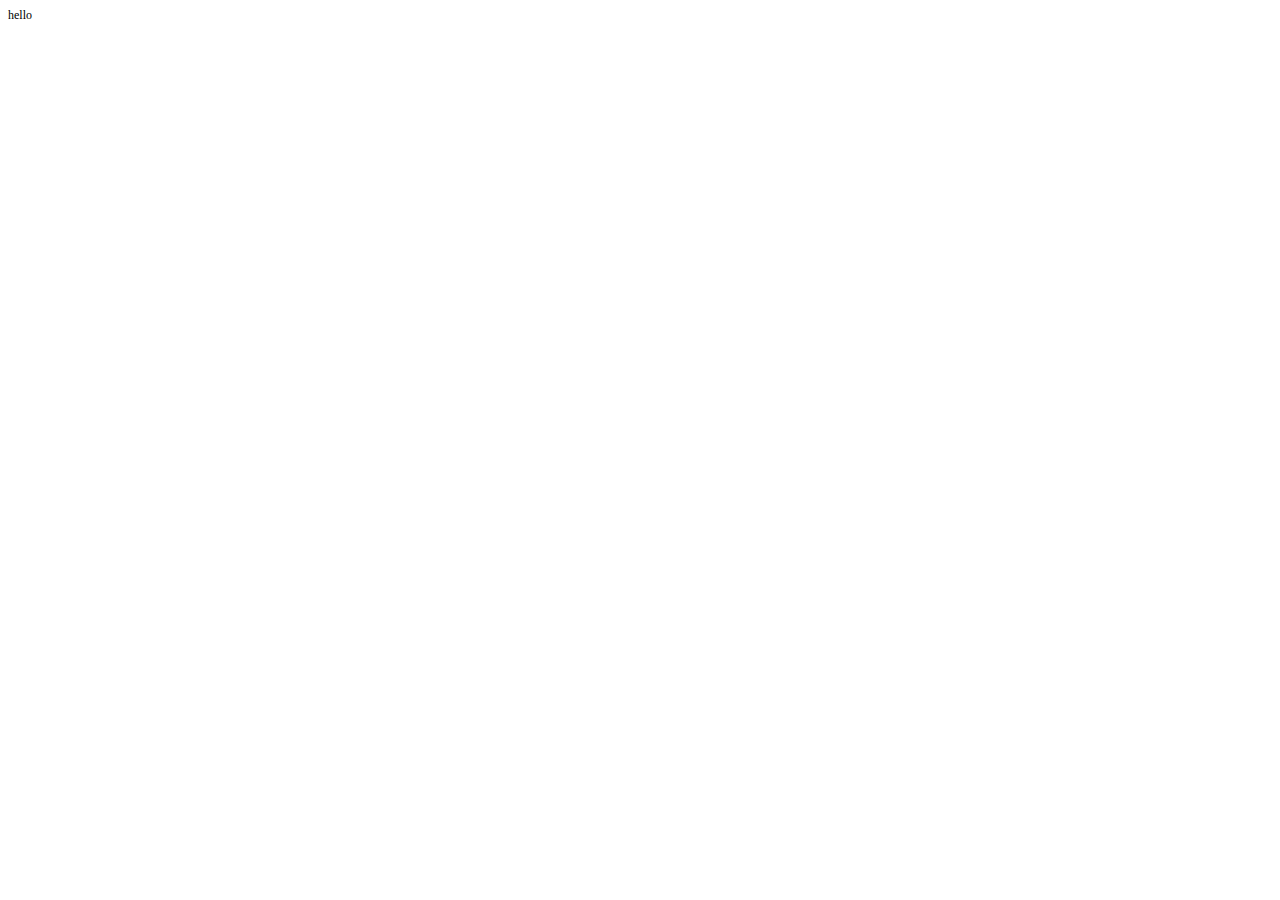
==== index.html @ d8414717 "add index" ====
<!DOCTYPE html PUBLIC "-//W3C//DTD HTML 4.01//EN" "http://www.w3.org/TR/html4/strict.dtd">
<html>
<head>
  <meta http-equiv="Content-Type" content="text/html; charset=utf-8">
  <meta http-equiv="Content-Style-Type" content="text/css">
  <title></title>
  <meta name="Generator" content="Cocoa HTML Writer">
  <meta name="CocoaVersion" content="1347.57">
  <style type="text/css">
    p.p1 {margin: 0.0px 0.0px 0.0px 0.0px; font: 12.0px Times; color: #000000; -webkit-text-stroke: #000000}
    span.s1 {font-kerning: none}
  </style>
</head>
<body>
<p class="p1"><span class="s1">hello</span></p>
</body>
</html>
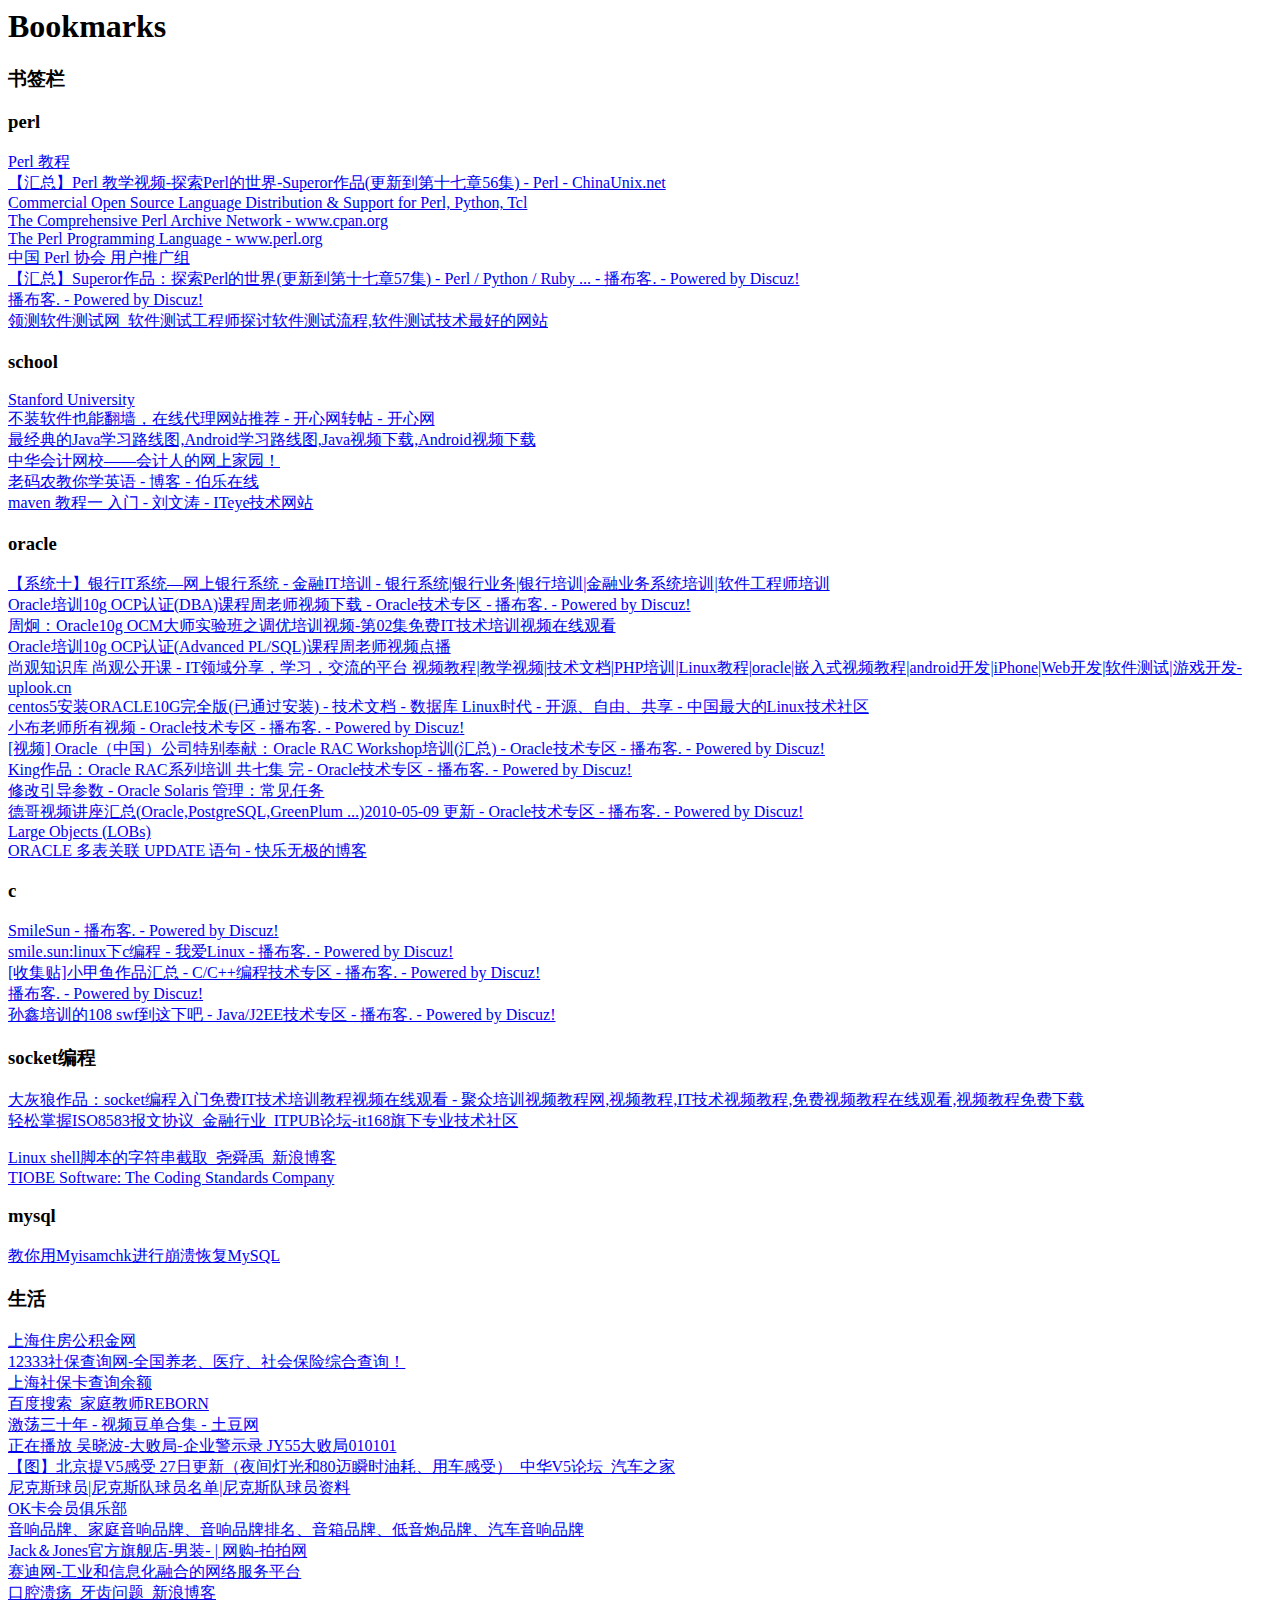
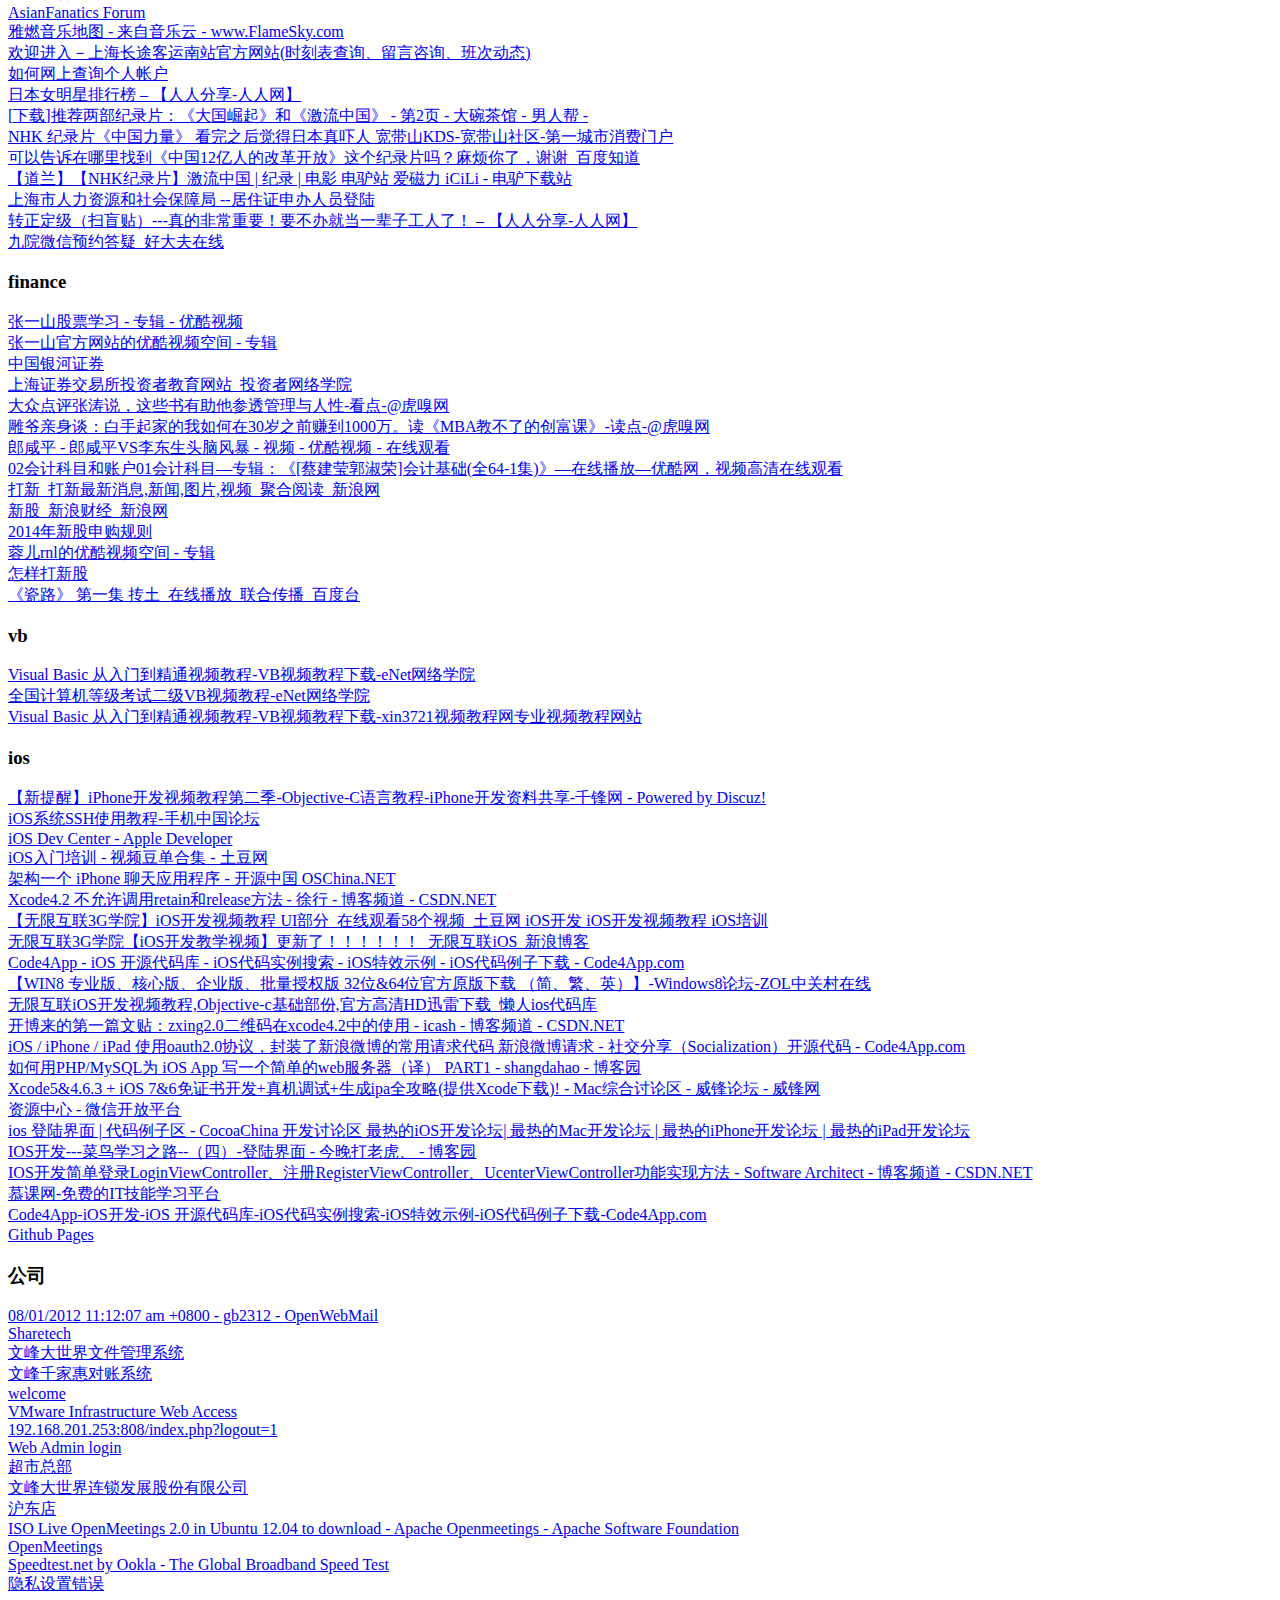
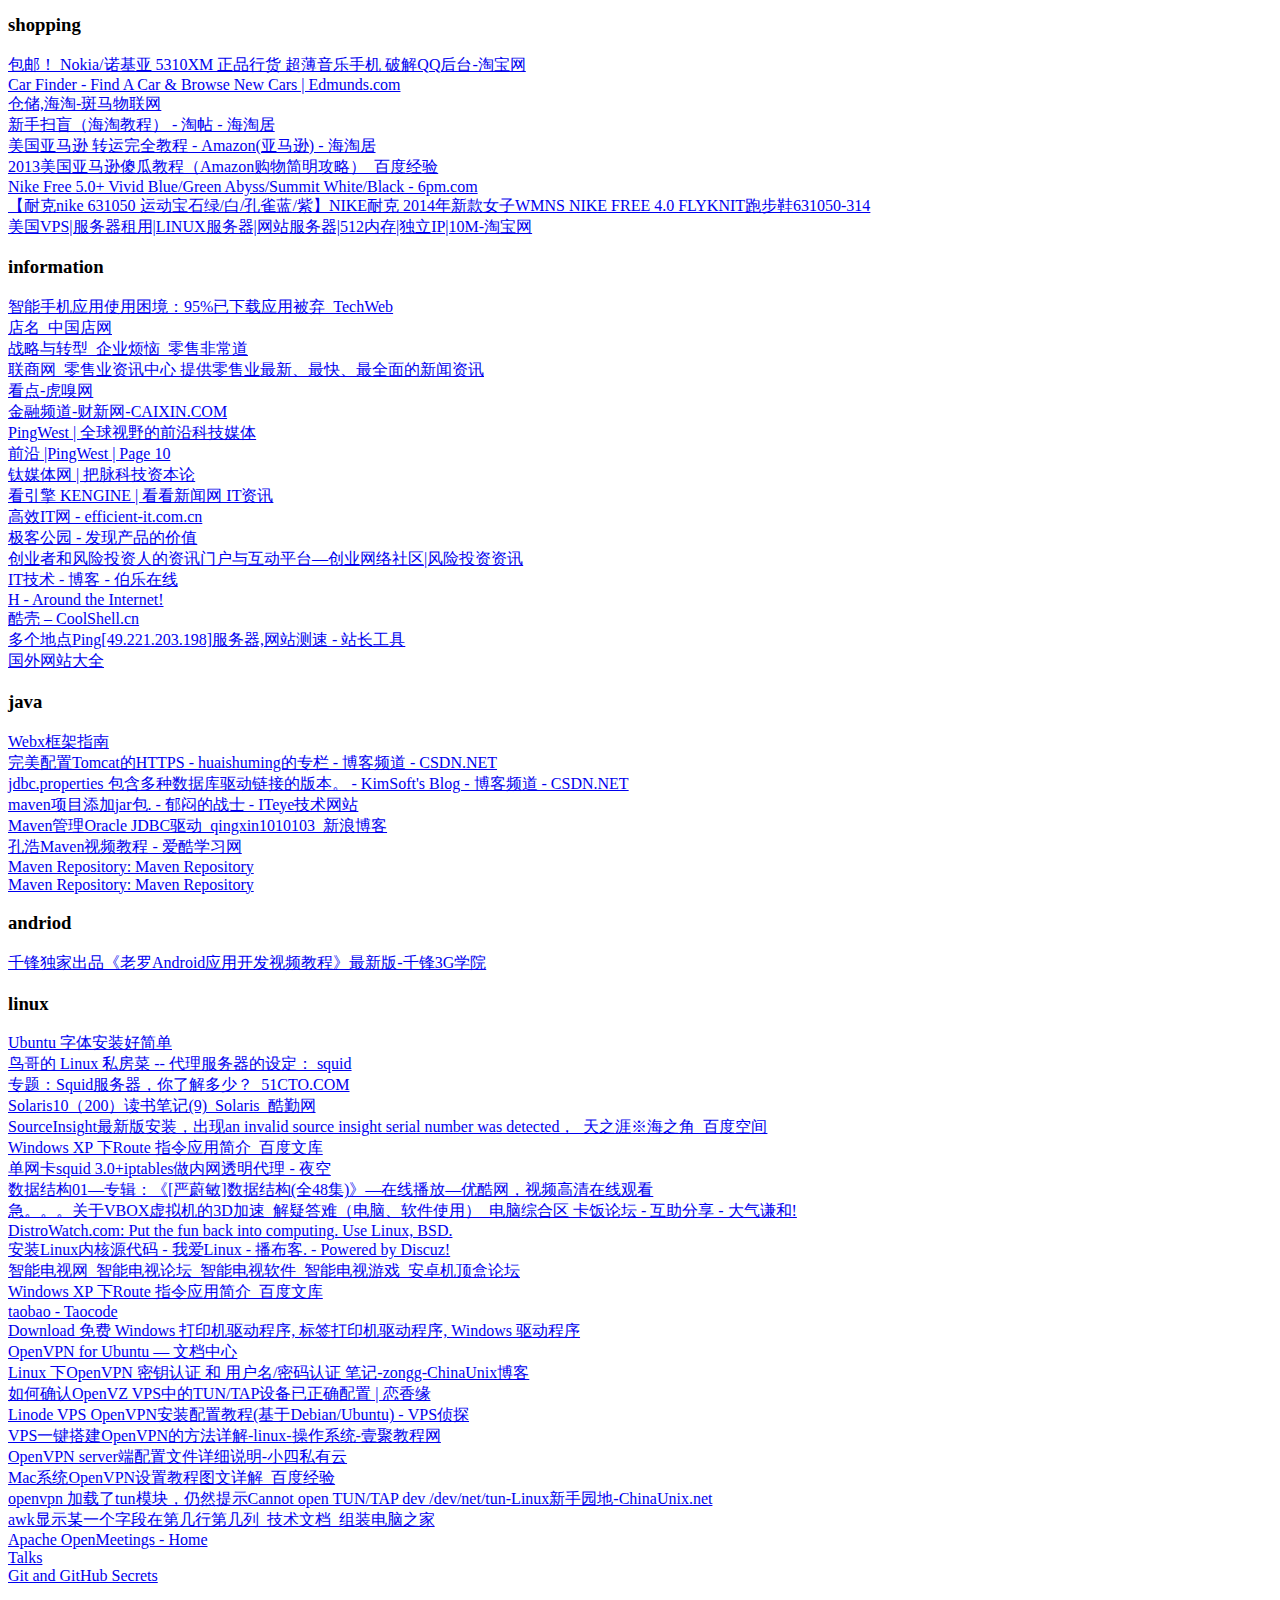
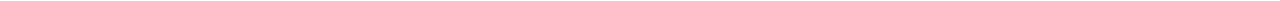
==== commit a11b81da: "add index" ====
--- a/index.html
+++ b/index.html
@@ -1,17 +1,240 @@
-<!DOCTYPE html PUBLIC "-//W3C//DTD HTML 4.01//EN" "http://www.w3.org/TR/html4/strict.dtd">
-<html>
-<head>
-  <meta http-equiv="Content-Type" content="text/html; charset=utf-8">
-  <meta http-equiv="Content-Style-Type" content="text/css">
-  <title></title>
-  <meta name="Generator" content="Cocoa HTML Writer">
-  <meta name="CocoaVersion" content="1347.57">
-  <style type="text/css">
-    p.p1 {margin: 0.0px 0.0px 0.0px 0.0px; font: 12.0px Times; color: #000000; -webkit-text-stroke: #000000}
-    span.s1 {font-kerning: none}
-  </style>
-</head>
-<body>
-<p class="p1"><span class="s1">hello</span></p>
-</body>
-</html>
+<!DOCTYPE NETSCAPE-Bookmark-file-1>
+<!-- This is an automatically generated file.
+     It will be read and overwritten.
+     DO NOT EDIT! -->
+<META HTTP-EQUIV="Content-Type" CONTENT="text/html; charset=UTF-8">
+<TITLE>Bookmarks</TITLE>
+<H1>Bookmarks</H1>
+<DL><p>
+    <DT><H3 ADD_DATE="1361278257" LAST_MODIFIED="1432300026" PERSONAL_TOOLBAR_FOLDER="true">书签栏</H3>
+    <DL><p>
+        <DT><H3 ADD_DATE="1432297091" LAST_MODIFIED="0">perl</H3>
+        <DL><p>
+            <DT><A HREF="http://www.cbi.pku.edu.cn/chinese/documents/perl/index.htm" ADD_DATE="1361278296">Perl 教程</A>
+            <DT><A HREF="http://bbs.chinaunix.net/thread-1707137-1-1.html" ADD_DATE="1347845152" ICON="[data-uri]">【汇总】Perl 教学视频-探索Perl的世界-Superor作品(更新到第十七章56集) - Perl - ChinaUnix.net</A>
+            <DT><A HREF="http://www.activestate.com/solutions-overview" ADD_DATE="1347845152" ICON="[data-uri]">Commercial Open Source Language Distribution &amp; Support for Perl, Python, Tcl</A>
+            <DT><A HREF="http://www.cpan.org/" ADD_DATE="1361278296">The Comprehensive Perl Archive Network - www.cpan.org</A>
+            <DT><A HREF="http://www.perl.org/" ADD_DATE="1347845152" ICON="[data-uri]">The Perl Programming Language - www.perl.org</A>
+            <DT><A HREF="http://www.perlchina.org/" ADD_DATE="1361278296">中国 Perl 协会 用户推广组</A>
+            <DT><A HREF="http://www.boobooke.com/bbs/viewthread.php?tid=32654&highlight=perl" ADD_DATE="1361278296">【汇总】Superor作品：探索Perl的世界(更新到第十七章57集) - Perl / Python / Ruby ... - 播布客. - Powered by Discuz!</A>
+            <DT><A HREF="http://bbk.jyrxw.com/" ADD_DATE="1361278296">播布客. - Powered by Discuz!</A>
+            <DT><A HREF="http://www.ltesting.net/" ADD_DATE="1362971506" ICON="[data-uri]">领测软件测试网_软件测试工程师探讨软件测试流程,软件测试技术最好的网站</A>
+        </DL><p>
+        <DT><H3 ADD_DATE="1432297091" LAST_MODIFIED="0">school</H3>
+        <DL><p>
+            <DT><A HREF="http://www.stanford.edu/" ADD_DATE="1347845152" ICON="[data-uri]">Stanford University</A>
+            <DT><A HREF="http://www.kaixin001.com/repaste/69318870_1962415667.html" ADD_DATE="1347845152" ICON="[data-uri]">不装软件也能翻墙，在线代理网站推荐 - 开心网转帖 - 开心网</A>
+            <DT><A HREF="http://edu.csdn.net/main/studyline/heimaline.html?flz" ADD_DATE="1375160791">最经典的Java学习路线图,Android学习路线图,Java视频下载,Android视频下载</A>
+            <DT><A HREF="http://www.chinaacc.com/" ADD_DATE="1382282435" ICON="[data-uri]">中华会计网校——会计人的网上家园！</A>
+            <DT><A HREF="http://blog.jobbole.com/45296/#comment-65286" ADD_DATE="1413782147" ICON="[data-uri]">老码农教你学英语 - 博客 - 伯乐在线</A>
+            <DT><A HREF="http://wentao365.iteye.com/blog/903396" ADD_DATE="1413958560" ICON="[data-uri]">maven 教程一 入门 - 刘文涛 - ITeye技术网站</A>
+        </DL><p>
+        <DT><H3 ADD_DATE="1432297091" LAST_MODIFIED="1432298707">oracle</H3>
+        <DL><p>
+            <DT><A HREF="http://www.bankitman.com/thread-16045-1-1.html" ADD_DATE="1347845152" ICON="[data-uri]">【系统十】银行IT系统—网上银行系统 - 金融IT培训 - 银行系统|银行业务|银行培训|金融业务系统培训|软件工程师培训</A>
+            <DT><A HREF="http://www.boobooke.com/bbs/thread-41248-1-1.html" ADD_DATE="1347845152" ICON="[data-uri]">Oracle培训10g OCP认证(DBA)课程周老师视频下载 - Oracle技术专区 - 播布客. - Powered by Discuz!</A>
+            <DT><A HREF="http://www.qujon.com/play/?850-0-1.html" ADD_DATE="1361278296">周炯：Oracle10g OCM大师实验班之调优培训视频-第02集免费IT技术培训视频在线观看</A>
+            <DT><A HREF="http://free.chinaoug.org/" ADD_DATE="1361278296">Oracle培训10g OCP认证(Advanced PL/SQL)课程周老师视频点播</A>
+            <DT><A HREF="http://www.uplook.cn/" ADD_DATE="1347845152" ICON="[data-uri]">尚观知识库 尚观公开课 - IT领域分享，学习，交流的平台 视频教程|教学视频|技术文档|PHP培训|Linux教程|oracle|嵌入式视频教程|android开发|iPhone|Web开发|软件测试|游戏开发-uplook.cn</A>
+            <DT><A HREF="http://linux.chinaunix.net/techdoc/database/2008/04/29/997720.shtml" ADD_DATE="1347845152" ICON="[data-uri]">centos5安装ORACLE10G完全版(已通过安装) - 技术文档 - 数据库 Linux时代 - 开源、自由、共享 - 中国最大的Linux技术社区</A>
+            <DT><A HREF="http://www.boobooke.com/bbs/thread-161097-1-1.html" ADD_DATE="1347845152" ICON="[data-uri]">小布老师所有视频 - Oracle技术专区 - 播布客. - Powered by Discuz!</A>
+            <DT><A HREF="http://www.boobooke.com/bbs/thread-12233-1-1.html" ADD_DATE="1347845152" ICON="[data-uri]">[视频] Oracle（中国）公司特别奉献：Oracle RAC Workshop培训(汇总) - Oracle技术专区 - 播布客. - Powered by Discuz!</A>
+            <DT><A HREF="http://www.boobooke.com/bbs/thread-11470-1-2.html" ADD_DATE="1347845152" ICON="[data-uri]">King作品：Oracle RAC系列培训 共七集 完 - Oracle技术专区 - 播布客. - Powered by Discuz!</A>
+            <DT><A HREF="http://docs.oracle.com/cd/E26926_01/html/E25812/gldpk.html" ADD_DATE="1347845152" ICON="[data-uri]">修改引导参数 - Oracle Solaris 管理：常见任务</A>
+            <DT><A HREF="http://www.boobooke.com/bbs/thread-2926-1-6.html" ADD_DATE="1347845152" ICON="[data-uri]">德哥视频讲座汇总(Oracle,PostgreSQL,GreenPlum ...)2010-05-09 更新 - Oracle技术专区 - 播布客. - Powered by Discuz!</A>
+            <DT><A HREF="http://docs.oracle.com/cd/B10501_01/appdev.920/a97269/pc_16lob.htm#1001868" ADD_DATE="1356427616" ICON="[data-uri]">Large Objects (LOBs)</A>
+            <DT><A HREF="http://it.oyksoft.com/post/641/" ADD_DATE="1430730337" ICON="[data-uri]">ORACLE 多表关联 UPDATE 语句 - 快乐无极的博客</A>
+        </DL><p>
+        <DT><H3 ADD_DATE="1432297091" LAST_MODIFIED="0">c</H3>
+        <DL><p>
+            <DT><A HREF="http://www.boobooke.com/bbs/tag-SmileSun.html" ADD_DATE="1347845152" ICON="[data-uri]">SmileSun - 播布客. - Powered by Discuz!</A>
+            <DT><A HREF="http://www.boobooke.com/bbs/viewthread.php?tid=8987" ADD_DATE="1361278296">smile.sun:linux下c编程 - 我爱Linux - 播布客. - Powered by Discuz!</A>
+            <DT><A HREF="http://www.boobooke.com/bbs/viewthread.php?tid=74699&highlight=%D0%A1%BC%D7%D3%E3" ADD_DATE="1361278296">[收集贴]小甲鱼作品汇总 - C/C++编程技术专区 - 播布客. - Powered by Discuz!</A>
+            <DT><A HREF="http://www.boobooke.com/bbs/search.php?searchid=245&orderby=lastpost&ascdesc=desc&searchsubmit=yes&page=1" ADD_DATE="1347845152" ICON="[data-uri]">播布客. - Powered by Discuz!</A>
+            <DT><A HREF="http://www.boobooke.com/bbs/thread-12261-1-1.html" ADD_DATE="1347845152" ICON="[data-uri]">孙鑫培训的108 swf到这下吧 - Java/J2EE技术专区 - 播布客. - Powered by Discuz!</A>
+            <DT><H3 ADD_DATE="1432297091" LAST_MODIFIED="0">socket编程</H3>
+            <DL><p>
+                <DT><A HREF="http://www.qujon.com/content/?301.html" ADD_DATE="1361278296">大灰狼作品：socket编程入门免费IT技术培训教程视频在线观看 - 聚众培训视频教程网,视频教程,IT技术视频教程,免费视频教程在线观看,视频教程免费下载</A>
+                <DT><A HREF="http://www.itpub.net/thread-419521-1-1.html" ADD_DATE="1347845152" ICON="[data-uri]">轻松掌握ISO8583报文协议_金融行业_ITPUB论坛-it168旗下专业技术社区</A>
+            </DL><p>
+            <DT><A HREF="http://blog.sina.com.cn/s/blog_4a071ed80100lvlu.html" ADD_DATE="1356331364" ICON="[data-uri]">Linux shell脚本的字符串截取_尧舜禹_新浪博客</A>
+            <DT><A HREF="http://www.tiobe.com/index.php/content/company/Home.html" ADD_DATE="1361516056" ICON="[data-uri]">TIOBE Software: The Coding Standards Company</A>
+        </DL><p>
+        <DT><H3 ADD_DATE="1432297091" LAST_MODIFIED="0">mysql</H3>
+        <DL><p>
+            <DT><A HREF="http://www.chinahtml.com/0610/mysql-11619183797660.html" ADD_DATE="1358917237" ICON="[data-uri]">教你用Myisamchk进行崩溃恢复MySQL</A>
+        </DL><p>
+        <DT><H3 ADD_DATE="1432297091" LAST_MODIFIED="1432305324">生活</H3>
+        <DL><p>
+            <DT><A HREF="http://www.shgjj.com/" ADD_DATE="1347845152" ICON="[data-uri]">上海住房公积金网</A>
+            <DT><A HREF="http://www.12333sb.com/" ADD_DATE="1361278296">12333社保查询网-全国养老、医疗、社会保险综合查询！</A>
+            <DT><A HREF="http://www.hzins.com/study/studytag/word-1923-189-8.html" ADD_DATE="1347845152" ICON="[data-uri]">上海社保卡查询余额</A>
+            <DT><A HREF="http://www.baidu.com/s?fr=bk&cl=3&wd=%BC%D2%CD%A5%BD%CC%CA%A6REBORN&t=5" ADD_DATE="1347845152" ICON="[data-uri]">百度搜索_家庭教师REBORN</A>
+            <DT><A HREF="http://www.tudou.com/playlist/id/7915298" ADD_DATE="1347845152" ICON="[data-uri]">激荡三十年 - 视频豆单合集 - 土豆网</A>
+            <DT><A HREF="http://www.ssol.net/play/?9164-0-0.html" ADD_DATE="1361278296">正在播放 吴晓波-大败局-企业警示录 JY55大败局010101</A>
+            <DT><A HREF="http://club.autohome.com.cn/bbs/thread-c-2294-14307993-1.html" ADD_DATE="1347845152" ICON="[data-uri]">【图】北京提V5感受 27日更新（夜间灯光和80迈瞬时油耗、用车感受）_中华V5论坛_汽车之家</A>
+            <DT><A HREF="http://www.hoopchina.com/teams/knicks/roster" ADD_DATE="1347845152" ICON="[data-uri]">尼克斯球员|尼克斯队球员名单|尼克斯队球员资料</A>
+            <DT><A HREF="http://okcard.blemall.com/" ADD_DATE="1347845152" ICON="[data-uri]">OK卡会员俱乐部</A>
+            <DT><A HREF="http://www.goukk.com/000521yx_index.htm" ADD_DATE="1347845152" ICON="[data-uri]">音响品牌、家庭音响品牌、音响品牌排名、音箱品牌、低音炮品牌、汽车音响品牌</A>
+            <DT><A HREF="http://shop.paipai.com/855000388?PTAG=10005.142.29&ADUIN=2531355592&ADSESSION=1340760704&ADTAG=CLIENT.QQ.4561_.0" ADD_DATE="1347845152" ICON="[data-uri]">Jack＆Jones官方旗舰店-男装- | 网购-拍拍网</A>
+            <DT><A HREF="http://www.ccidnet.com/" ADD_DATE="1349668563" ICON="[data-uri]">赛迪网-工业和信息化融合的网络服务平台</A>
+            <DT><A HREF="http://blog.sina.com.cn/s/blog_5ef95ceb01011q3r.html" ADD_DATE="1357882474" ICON="[data-uri]">口腔溃疡_牙齿问题_新浪博客</A>
+            <DT><A HREF="http://asianfanatics.net/forum/" ADD_DATE="1358909233" ICON="[data-uri]">AsianFanatics Forum</A>
+            <DT><A HREF="http://www.flamesky.com/" ADD_DATE="1359284164">雅燃音乐地图 - 来自音乐云 - www.FlameSky.com</A>
+            <DT><A HREF="http://www.ctnz.net/" ADD_DATE="1362897252" ICON="[data-uri]">欢迎进入－上海长途客运南站官方网站(时刻表查询、留言咨询、班次动态)</A>
+            <DT><A HREF="http://www.12333sh.gov.cn/200912333/12333weibo/03/201208/t20120807_1140888.shtml" ADD_DATE="1370402865" ICON="[data-uri]">如何网上查询个人帐户</A>
+            <DT><A HREF="http://blog.renren.com/share/258163768/2457506802" ADD_DATE="1373118369" ICON="[data-uri]">日本女明星排行榜 – 【人人分享-人人网】</A>
+            <DT><A HREF="http://bbs.nanren8.com/thread-77208-2-1.html" ADD_DATE="1405601781" ICON="[data-uri]">[下载]推荐两部纪录片：《大国崛起》和《激流中国》 - 第2页 - 大碗茶馆 - 男人帮 -</A>
+            <DT><A HREF="http://club.pchome.net/thread_1_15_4994098___TRUE.html" ADD_DATE="1405601803" ICON="[data-uri]">NHK 纪录片《中国力量》 看完之后觉得日本真吓人 宽带山KDS-宽带山社区-第一城市消费门户</A>
+            <DT><A HREF="http://zhidao.baidu.com/link?url=0H8qJDi4-3ed9l3Cn25D-ZBt_wIaSIF5yS3IS8BantkwyIyewVtMt_t-h1RXAGpfuHCqiGgxz8q3zGlTJyOAxq" ADD_DATE="1405603864" ICON="[data-uri]">可以告诉在哪里找到《中国12亿人的改革开放》这个纪录片吗？麻烦你了，谢谢_百度知道</A>
+            <DT><A HREF="http://www.icili.com/emule/download/2147500778" ADD_DATE="1405602761" ICON="[data-uri]">【道兰】【NHK纪录片】激流中国 | 纪录 | 电影 电驴站 爱磁力 iCiLi - 电驴下载站</A>
+            <DT><A HREF="http://218.242.131.185/jzzsb/login.jsp" ADD_DATE="1405064746">上海市人力资源和社会保障局 --居住证申办人员登陆</A>
+            <DT><A HREF="http://blog.renren.com/share/229278235/4850190408" ADD_DATE="1417598553" ICON="[data-uri]">转正定级（扫盲贴）---真的非常重要！要不办就当一辈子工人了！ – 【人人分享-人人网】</A>
+            <DT><A HREF="http://www.haodf.com/zhuanjiaguandian/kuigang_1901919454.htm" ADD_DATE="1432305296" ICON="[data-uri]">九院微信预约答疑_好大夫在线</A>
+        </DL><p>
+        <DT><H3 ADD_DATE="1432297091" LAST_MODIFIED="0">finance</H3>
+        <DL><p>
+            <DT><A HREF="http://www.youku.com/playlist_show/id_16610456_ascending_1_mode_pic_page_1.html" ADD_DATE="1347845152" ICON="[data-uri]">张一山股票学习 - 专辑 - 优酷视频</A>
+            <DT><A HREF="http://u.youku.com/user_playlist/id_UMzQ3Mzc2Nzcy.html" ADD_DATE="1347845152" ICON="[data-uri]">张一山官方网站的优酷视频空间 - 专辑</A>
+            <DT><A HREF="http://www.chinastock.com.cn/" ADD_DATE="1347845152" ICON="[data-uri]">中国银河证券</A>
+            <DT><A HREF="http://edu.sse.com.cn/sseportal/newedu/c04/c10/p1978/c200410_p1978.shtml" ADD_DATE="1361278296">上海证券交易所投资者教育网站_投资者网络学院</A>
+            <DT><A HREF="http://www.huxiu.com/article/10590/1.html" ADD_DATE="1361852179" ICON="[data-uri]">大众点评张涛说，这些书有助他参透管理与人性-看点-@虎嗅网</A>
+            <DT><A HREF="http://www.huxiu.com/article/13969/1.html" ADD_DATE="1367570419" ICON="[data-uri]">雕爷亲身谈：白手起家的我如何在30岁之前赚到1000万。读《MBA教不了的创富课》-读点-@虎嗅网</A>
+            <DT><A HREF="http://v.youku.com/v_playlist/f3110033o0p4.html" ADD_DATE="1347845152" ICON="[data-uri]">郎咸平 - 郎咸平VS李东生头脑风暴 - 视频 - 优酷视频 - 在线观看</A>
+            <DT><A HREF="http://v.youku.com/v_show/id_XNDcxMTE5NDgw.html?f=18521659" ADD_DATE="1367850335" ICON="[data-uri]">02会计科目和账户01会计科目—专辑：《[蔡建莹郭淑荣]会计基础(全64-1集)》—在线播放—优酷网，视频高清在线观看</A>
+            <DT><A HREF="http://tags.finance.sina.com.cn/%E6%89%93%E6%96%B0" ADD_DATE="1408936959" ICON="[data-uri]">打新_打新最新消息,新闻,图片,视频_聚合阅读_新浪网</A>
+            <DT><A HREF="http://finance.sina.com.cn/stock/newstock/" ADD_DATE="1408947469" ICON="[data-uri]">新股_新浪财经_新浪网</A>
+            <DT><A HREF="http://bj.gtja.com/p/wangyang/kf13507.html" ADD_DATE="1408954196">2014年新股申购规则</A>
+            <DT><A HREF="http://u.youku.com/user_playlist/id_UOTA4OTczMzY=_order_3_type_1_page_4.html" ADD_DATE="1347845152" ICON="[data-uri]">蓉儿rnl的优酷视频空间 - 专辑</A>
+            <DT><A HREF="http://bj.gtja.com/p/wangyang/kf10421.html" ADD_DATE="1408607440">怎样打新股</A>
+            <DT><A HREF="http://baidu.cntv.cn/schedule/SCHE1392177040697574&videoId=74a82512dc174c82b0331b4fe367fde6&clickId=VIDE1392177895709609" ADD_DATE="1431437170" ICON="[data-uri]">《瓷路》 第一集 抟土_在线播放_联合传播_百度台</A>
+        </DL><p>
+        <DT><H3 ADD_DATE="1432297091" LAST_MODIFIED="0">vb</H3>
+        <DL><p>
+            <DT><A HREF="http://www.enet.com.cn/eschool/video/vb/" ADD_DATE="1347845152" ICON="[data-uri]">Visual Basic 从入门到精通视频教程-VB视频教程下载-eNet网络学院</A>
+            <DT><A HREF="http://www.enet.com.cn/eschool/video/vb2/" ADD_DATE="1347845152" ICON="[data-uri]">全国计算机等级考试二级VB视频教程-eNet网络学院</A>
+            <DT><A HREF="http://www.xin3721.com/eschool/VisualBasicenet/" ADD_DATE="1361278296">Visual Basic 从入门到精通视频教程-VB视频教程下载-xin3721视频教程网专业视频教程网站</A>
+        </DL><p>
+        <DT><H3 ADD_DATE="1432297091" LAST_MODIFIED="1432479137">ios</H3>
+        <DL><p>
+            <DT><A HREF="http://www.1000phone.net/thread-7834-1-1.html" ADD_DATE="1347845152" ICON="[data-uri]">【新提醒】iPhone开发视频教程第二季-Objective-C语言教程-iPhone开发资料共享-千锋网 - Powered by Discuz!</A>
+            <DT><A HREF="http://iphonebbs.cnmo.com/thread-621553-1-1.html" ADD_DATE="1364372310" ICON="[data-uri]">iOS系统SSH使用教程-手机中国论坛</A>
+            <DT><A HREF="https://developer.apple.com/devcenter/ios/index.action" ADD_DATE="1365240081" ICON="[data-uri]">iOS Dev Center - Apple Developer</A>
+            <DT><A HREF="http://www.tudou.com/plcover/ICHpDsjAHMk/" ADD_DATE="1365242970" ICON="[data-uri]">iOS入门培训 - 视频豆单合集 - 土豆网</A>
+            <DT><A HREF="http://www.oschina.net/question/12_15994" ADD_DATE="1368688743" ICON="[data-uri]">架构一个 iPhone 聊天应用程序 - 开源中国 OSChina.NET</A>
+            <DT><A HREF="http://blog.csdn.net/sillyboytao/article/details/7618159" ADD_DATE="1369556625" ICON="[data-uri]">Xcode4.2 不允许调用retain和release方法 - 徐行 - 博客频道 - CSDN.NET</A>
+            <DT><A HREF="http://www.tudou.com/listplay/PHPfwsbUlZ4/jrkqPbYdiSw.html" ADD_DATE="1370699487" ICON="[data-uri]">【无限互联3G学院】iOS开发视频教程 UI部分_在线观看58个视频_土豆网 iOS开发 iOS开发视频教程 iOS培训</A>
+            <DT><A HREF="http://blog.sina.com.cn/s/blog_696cd9a701013855.html" ADD_DATE="1370699503" ICON="[data-uri]">无限互联3G学院【iOS开发教学视频】更新了！！！！！！_无限互联iOS_新浪博客</A>
+            <DT><A HREF="http://code4app.com/" ADD_DATE="1370754235" ICON="[data-uri]">Code4App - iOS 开源代码库 - iOS代码实例搜索 - iOS特效示例 - iOS代码例子下载 - Code4App.com</A>
+            <DT><A HREF="http://diybbs.zol.com.cn/1/34036_1315.html" ADD_DATE="1371559297" ICON="[data-uri]">【WIN8 专业版、核心版、企业版、批量授权版 32位&amp;64位官方原版下载 （简、繁、英）】-Windows8论坛-ZOL中关村在线</A>
+            <DT><A HREF="http://www.lanrenios.com/tutorials/basic/2012/1218/630.html" ADD_DATE="1371688820" ICON="[data-uri]">无限互联iOS开发视频教程,Objective-c基础部份,官方高清HD迅雷下载_懒人ios代码库</A>
+            <DT><A HREF="http://blog.csdn.net/icash/article/details/7727299" ADD_DATE="1371914480" ICON="[data-uri]">开博来的第一篇文贴：zxing2.0二维码在xcode4.2中的使用 - icash - 博客频道 - CSDN.NET</A>
+            <DT><A HREF="http://code4app.com/ios/%E6%96%B0%E6%B5%AA%E5%BE%AE%E5%8D%9A%E8%AF%B7%E6%B1%82/5343c437933bf0a2368b54ab" ADD_DATE="1400219378" ICON="[data-uri]">iOS / iPhone / iPad 使用oauth2.0协议，封装了新浪微博的常用请求代码 新浪微博请求 - 社交分享（Socialization）开源代码 - Code4App.com</A>
+            <DT><A HREF="http://www.cnblogs.com/shangdahao/archive/2013/06/01/3111755.html" ADD_DATE="1406212931" ICON="[data-uri]">如何用PHP/MySQL为 iOS App 写一个简单的web服务器（译） PART1 - shangdahao - 博客园</A>
+            <DT><A HREF="http://bbs.feng.com/read-htm-tid-7056725.html" ADD_DATE="1406988557" ICON="[data-uri]">Xcode5&amp;4.6.3 + iOS 7&amp;6免证书开发+真机调试+生成ipa全攻略(提供Xcode下载)! - Mac综合讨论区 - 威锋论坛 - 威锋网</A>
+            <DT><A HREF="https://open.weixin.qq.com/cgi-bin/frame?t=resource/res_main_tmpl&verify=1&lang=zh_CN" ADD_DATE="1409555571" ICON="[data-uri]">资源中心 - 微信开放平台</A>
+            <DT><A HREF="http://www.cocoachina.com/bbs/read.php?tid=185958" ADD_DATE="1412090945" ICON="[data-uri]">ios 登陆界面 | 代码例子区 - CocoaChina 开发讨论区 最热的iOS开发论坛| 最热的Mac开发论坛 | 最热的iPhone开发论坛 | 最热的iPad开发论坛</A>
+            <DT><A HREF="http://www.cnblogs.com/PleaseInputEnglish/p/3439081.html" ADD_DATE="1412090954" ICON="[data-uri]">IOS开发---菜鸟学习之路--（四）-登陆界面 - 今晚打老虎、 - 博客园</A>
+            <DT><A HREF="http://blog.csdn.net/lgm252008/article/details/9324851" ADD_DATE="1412090958" ICON="[data-uri]">IOS开发简单登录LoginViewController、注册RegisterViewController、UcenterViewController功能实现方法 - Software Architect - 博客频道 - CSDN.NET</A>
+            <DT><A HREF="http://www.imooc.com/" ADD_DATE="1413780815" ICON="[data-uri]">慕课网-免费的IT技能学习平台</A>
+            <DT><A HREF="http://www.code4app.com/" ADD_DATE="1431221256">Code4App-iOS开发-iOS 开源代码库-iOS代码实例搜索-iOS特效示例-iOS代码例子下载-Code4App.com</A>
+            <DT><A HREF="http://wassili520.github.io/test/github_domain.html" ADD_DATE="1432479137" ICON="[data-uri]">Github Pages</A>
+        </DL><p>
+        <DT><H3 ADD_DATE="1432297091" LAST_MODIFIED="0">公司</H3>
+        <DL><p>
+            <DT><A HREF="http://192.168.100.8/cgi-bin/openwebmail/openwebmail.pl" ADD_DATE="1347845152" ICON="[data-uri]">08/01/2012 11:12:07 am +0800 - gb2312 - OpenWebMail</A>
+            <DT><A HREF="http://192.168.100.54:8080/" ADD_DATE="1361278296">Sharetech</A>
+            <DT><A HREF="http://172.16.0.234/asp/ftp/index.html" ADD_DATE="1361278296">文峰大世界文件管理系统</A>
+            <DT><A HREF="http://dz.wf-mart.com/login.php" ADD_DATE="1347845152" ICON="[data-uri]">文峰千家惠对账系统</A>
+            <DT><A HREF="https://124.74.65.162/" ADD_DATE="1361450446">welcome</A>
+            <DT><A HREF="https://192.168.100.222:8333/ui/#" ADD_DATE="1365488911" ICON="[data-uri]">VMware Infrastructure Web Access</A>
+            <DT><A HREF="http://192.168.201.253:808/" ADD_DATE="1368405949">192.168.201.253:808/index.php?logout=1</A>
+            <DT><A HREF="http://192.168.201.254:7564/login.html" ADD_DATE="1368406440">Web Admin login</A>
+            <DT><A HREF="http://172.17.0.244/" ADD_DATE="1373248203">超市总部</A>
+            <DT><A HREF="http://172.16.0.234/" ADD_DATE="1385360985">文峰大世界连锁发展股份有限公司</A>
+            <DT><A HREF="http://180.168.129.86:7564/home.html" ADD_DATE="1385366630">沪东店</A>
+            <DT><A HREF="https://cwiki.apache.org/confluence/display/OPENMEETINGS/ISO+Live+OpenMeetings+2.0+in+Ubuntu+12.04+to+download" ADD_DATE="1392196818" ICON="[data-uri]">ISO Live OpenMeetings 2.0 in Ubuntu 12.04 to download - Apache Openmeetings - Apache Software Foundation</A>
+            <DT><A HREF="http://192.168.100.56:5080/openmeetings/" ADD_DATE="1392880240" ICON="[data-uri]">OpenMeetings</A>
+            <DT><A HREF="http://www.speedtest.net/" ADD_DATE="1397722498" ICON="[data-uri]">Speedtest.net by Ookla - The Global Broadband Speed Test</A>
+            <DT><A HREF="https://203.156.233.71/" ADD_DATE="1417265558">隐私设置错误</A>
+        </DL><p>
+        <DT><H3 ADD_DATE="1432297091" LAST_MODIFIED="1432364405">shopping</H3>
+        <DL><p>
+            <DT><A HREF="http://item.taobao.com/item.htm?spm=a230r.1.14.385.geoXu5&id=19901475618" ADD_DATE="1377840497" ICON="[data-uri]">包邮！ Nokia/诺基亚 5310XM 正品行货 超薄音乐手机 破解QQ后台-淘宝网</A>
+            <DT><A HREF="http://www.edmunds.com/finder/car-finder-results.html?finder_q=type:SUV" ADD_DATE="1394163261" ICON="[data-uri]">Car Finder - Find A Car &amp; Browse New Cars | Edmunds.com</A>
+            <DT><A HREF="http://www.360zebra.com/Default.aspx" ADD_DATE="1402365962" ICON="[data-uri]">仓储,海淘-斑马物联网</A>
+            <DT><A HREF="http://bbs.haitaoju.com/forum.php?mod=collection&action=view&ctid=1" ADD_DATE="1406303652" ICON="[data-uri]">新手扫盲（海淘教程） - 淘帖 - 海淘居</A>
+            <DT><A HREF="http://bbs.haitaoju.com/tiezi-7666-1-1.html" ADD_DATE="1406303859" ICON="[data-uri]">美国亚马逊 转运完全教程 - Amazon(亚马逊) - 海淘居</A>
+            <DT><A HREF="http://jingyan.baidu.com/article/215817f7d4f9861eda1423f9.html" ADD_DATE="1406304994" ICON="[data-uri]">2013美国亚马逊傻瓜教程（Amazon购物简明攻略）_百度经验</A>
+            <DT><A HREF="http://www.6pm.com/nike-free-5-0-vivid-blue-green-abyss-summit-white-black" ADD_DATE="1408345518" ICON="[data-uri]">Nike Free 5.0+ Vivid Blue/Green Abyss/Summit White/Black - 6pm.com</A>
+            <DT><A HREF="http://www.yougou.com/c-nike/sku-631050-99972430.shtml" ADD_DATE="1412139806" ICON="[data-uri]">【耐克nike 631050 运动宝石绿/白/孔雀蓝/紫】NIKE耐克 2014年新款女子WMNS NIKE FREE 4.0 FLYKNIT跑步鞋631050-314</A>
+            <DT><A HREF="http://item.taobao.com/item.htm?spm=a230r.1.14.117.lu2F1q&id=39559967717&ns=1&abbucket=15#detail" ADD_DATE="1428687557" ICON="[data-uri]">美国VPS|服务器租用|LINUX服务器|网站服务器|512内存|独立IP|10M-淘宝网</A>
+        </DL><p>
+        <DT><H3 ADD_DATE="1432297091" LAST_MODIFIED="0">information</H3>
+        <DL><p>
+            <DT><A HREF="http://www.techweb.com.cn/tele/2013-02-19/1277328.shtml" ADD_DATE="1361246626" ICON="[data-uri]">智能手机应用使用困境：95%已下载应用被弃_TechWeb</A>
+            <DT><A HREF="http://www.koduo.com/zonghe/dianming/index.html" ADD_DATE="1352690341" ICON="[data-uri]">店名_中国店网</A>
+            <DT><A HREF="http://www.retaildao.com/tindex.aspx?tk=%D5%BD%C2%D4%D3%EB%D7%AA%D0%CD" ADD_DATE="1361262273">战略与转型_企业烦恼_零售非常道</A>
+            <DT><A HREF="http://www.linkshop.com.cn/web/index.htm" ADD_DATE="1361262344" ICON="[data-uri]">联商网_零售业资讯中心 提供零售业最新、最快、最全面的新闻资讯</A>
+            <DT><A HREF="http://www.huxiu.com/focus/?more=1&page=3" ADD_DATE="1361437549" ICON="[data-uri]">看点-虎嗅网</A>
+            <DT><A HREF="http://finance.caixin.com/" ADD_DATE="1369794572" ICON="[data-uri]">金融频道-财新网-CAIXIN.COM</A>
+            <DT><A HREF="http://www.pingwest.com/" ADD_DATE="1371458038" ICON="[data-uri]">PingWest | 全球视野的前沿科技媒体</A>
+            <DT><A HREF="http://pingwest.com/category/%E5%89%8D%E6%B2%BF/page/10/" ADD_DATE="1374809243" ICON="[data-uri]">前沿 |PingWest | Page 10</A>
+            <DT><A HREF="http://www.tmtpost.com/" ADD_DATE="1376444227" ICON="[data-uri]">钛媒体网 | 把脉科技资本论</A>
+            <DT><A HREF="http://www.kankanews.com/ICkengine/categories/system" ADD_DATE="1376633331" ICON="[data-uri]">看引擎 KENGINE | 看看新闻网 IT资讯</A>
+            <DT><A HREF="http://www.efficient-it.com.cn/" ADD_DATE="1377675514" ICON="[data-uri]">高效IT网 - efficient-it.com.cn</A>
+            <DT><A HREF="http://www.geekpark.net/" ADD_DATE="1380293079" ICON="[data-uri]">极客公园 - 发现产品的价值</A>
+            <DT><A HREF="http://www.cyzone.cn/" ADD_DATE="1384508579" ICON="[data-uri]">创业者和风险投资人的资讯门户与互动平台—创业网络社区|风险投资资讯</A>
+            <DT><A HREF="http://blog.jobbole.com/category/it-tech/" ADD_DATE="1385631565" ICON="[data-uri]">IT技术 - 博客 - 伯乐在线</A>
+            <DT><A HREF="https://www.projecth.us/sources" ADD_DATE="1406206124">H - Around the Internet!</A>
+            <DT><A HREF="http://coolshell.cn/" ADD_DATE="1409125989" ICON="[data-uri]">酷壳 – CoolShell.cn</A>
+            <DT><A HREF="http://ping.chinaz.com/" ADD_DATE="1428732888" ICON="[data-uri]">多个地点Ping[49.221.203.198]服务器,网站测速 - 站长工具</A>
+            <DT><A HREF="http://www.qkankan.com/index.html" ADD_DATE="1429886812" ICON="[data-uri]">国外网站大全</A>
+        </DL><p>
+        <DT><H3 ADD_DATE="1432297091" LAST_MODIFIED="0">java</H3>
+        <DL><p>
+            <DT><A HREF="http://www.openwebx.org/docs/Webx3_Guide_Book.html" ADD_DATE="1385705124">Webx框架指南</A>
+            <DT><A HREF="http://blog.csdn.net/huaishuming/article/details/8965597" ADD_DATE="1411720272" ICON="[data-uri]">完美配置Tomcat的HTTPS - huaishuming的专栏 - 博客频道 - CSDN.NET</A>
+            <DT><A HREF="http://blog.csdn.net/kimsoft/article/details/3305675" ADD_DATE="1411957247" ICON="[data-uri]">jdbc.properties 包含多种数据库驱动链接的版本。 - KimSoft&#39;s Blog - 博客频道 - CSDN.NET</A>
+            <DT><A HREF="http://liukai.iteye.com/blog/973120" ADD_DATE="1411957272" ICON="[data-uri]">maven项目添加jar包. - 郁闷的战士 - ITeye技术网站</A>
+            <DT><A HREF="http://blog.sina.com.cn/s/blog_3f7823220100z6j5.html" ADD_DATE="1411957298" ICON="[data-uri]">Maven管理Oracle JDBC驱动_qingxin1010103_新浪博客</A>
+            <DT><A HREF="http://www.icoolxue.com/album/show/45" ADD_DATE="1413958573" ICON="[data-uri]">孔浩Maven视频教程 - 爱酷学习网</A>
+            <DT><A HREF="http://mvnrepository.com/" ADD_DATE="1414064821" ICON="[data-uri]">Maven Repository: Maven Repository</A>
+            <DT><A HREF="http://mvnrepository.com/" ADD_DATE="1413968388" ICON="[data-uri]">Maven Repository: Maven Repository</A>
+        </DL><p>
+        <DT><H3 ADD_DATE="1432297091" LAST_MODIFIED="0">andriod</H3>
+        <DL><p>
+            <DT><A HREF="http://www.mobiletrain.org/about/news/android_video2.html" ADD_DATE="1416484488" ICON="[data-uri]">千锋独家出品《老罗Android应用开发视频教程》最新版-千锋3G学院</A>
+        </DL><p>
+        <DT><H3 ADD_DATE="1432297091" LAST_MODIFIED="1432364466">linux</H3>
+        <DL><p>
+            <DT><A HREF="http://www.linuxidc.com/Linux/2010-04/25391.htm" ADD_DATE="1361278296" ICON="[data-uri]">Ubuntu 字体安装好简单</A>
+            <DT><A HREF="http://vbird.dic.ksu.edu.tw/linux_server/0420squid_2.php" ADD_DATE="1347845152" ICON="[data-uri]">鸟哥的 Linux 私房菜 -- 代理服务器的设定： squid</A>
+            <DT><A HREF="http://os.51cto.com/art/201009/225813.htm" ADD_DATE="1361278296">专题：Squid服务器，你了解多少？_51CTO.COM</A>
+            <DT><A HREF="http://www.kuqin.com/article/06solaris/892897.html" ADD_DATE="1347845152" ICON="[data-uri]">Solaris10（200）读书笔记(9)_Solaris_酷勤网</A>
+            <DT><A HREF="http://hi.baidu.com/pepsi360/blog/item/14e33fa40a8d76fc9152ee07.html" ADD_DATE="1347845152" ICON="[data-uri]">SourceInsight最新版安装，出现an invalid source insight serial number was detected，_天之涯※海之角_百度空间</A>
+            <DT><A HREF="http://wenku.baidu.com/link?url=3PEb6cQIG6Fme4aHGtEiQA4w-HlhOYR9Wr2SrOWvwCUNSB8F98jaYvRDhwtTlyuAzY9m3xjW50hesEgYIEw6d_OszJvzbPyd36xoiHehU9S" ADD_DATE="1408095025" ICON="[data-uri]">Windows XP 下Route 指令应用简介_百度文库</A>
+            <DT><A HREF="http://blog.slogra.com/post-12.html" ADD_DATE="1347845152" ICON="[data-uri]">单网卡squid 3.0+iptables做内网透明代理 - 夜空</A>
+            <DT><A HREF="http://v.youku.com/v_show/id_XNDI5NzMwMzYw.html?f=17871244" ADD_DATE="1358596717" ICON="[data-uri]">数据结构01—专辑：《[严蔚敏]数据结构(全48集)》—在线播放—优酷网，视频高清在线观看</A>
+            <DT><A HREF="http://bbs.kafan.cn/thread-1223270-1-1.html" ADD_DATE="1360154457" ICON="[data-uri]">急。。。关于VBOX虚拟机的3D加速_解疑答难（电脑、软件使用）_电脑综合区 卡饭论坛 - 互助分享 - 大气谦和!</A>
+            <DT><A HREF="http://distrowatch.com/" ADD_DATE="1360049554" ICON="[data-uri]">DistroWatch.com: Put the fun back into computing. Use Linux, BSD.</A>
+            <DT><A HREF="http://www.boobooke.com/bbs/thread-279341-1-3.html" ADD_DATE="1365130926" ICON="[data-uri]">安装Linux内核源代码 - 我爱Linux - 播布客. - Powered by Discuz!</A>
+            <DT><A HREF="http://www.znds.com/" ADD_DATE="1404402416" ICON="[data-uri]">智能电视网_智能电视论坛_智能电视软件_智能电视游戏_安卓机顶盒论坛</A>
+            <DT><A HREF="http://wenku.baidu.com/link?url=3PEb6cQIG6Fme4aHGtEiQA4w-HlhOYR9Wr2SrOWvwCUNSB8F98jaYvRDhwtTlyuAzY9m3xjW50hesEgYIEw6d_OszJvzbPyd36xoiHehU9S" ADD_DATE="1408095025" ICON="[data-uri]">Windows XP 下Route 指令应用简介_百度文库</A>
+            <DT><A HREF="http://code.taobao.org/" ADD_DATE="1409120909">taobao - Taocode</A>
+            <DT><A HREF="http://www.seagullscientific.com/drivers/windows-printer-drivers-download.aspx" ADD_DATE="1411645197" ICON="[data-uri]">Download 免费 Windows 打印机驱动程序, 标签打印机驱动程序, Windows 驱动程序</A>
+            <DT><A HREF="http://docs.ucloud.cn/software/vpn/OpenVPN4Ubuntu.html" ADD_DATE="1428743773">OpenVPN for Ubuntu — 文档中心</A>
+            <DT><A HREF="http://blog.chinaunix.net/uid-24250828-id-3536671.html" ADD_DATE="1428746183" ICON="[data-uri]">Linux 下OpenVPN 密钥认证 和 用户名/密码认证 笔记-zongg-ChinaUnix博客</A>
+            <DT><A HREF="http://lxy.me/how-to-confirm-openvz-vps-the-tun-tap-devices-are-configured-correctly.html" ADD_DATE="1428750708" ICON="[data-uri]">如何确认OpenVZ VPS中的TUN/TAP设备已正确配置 | 恋香缘</A>
+            <DT><A HREF="http://www.vpser.net/build/linode-install-openvpn.html" ADD_DATE="1428806724" ICON="[data-uri]">Linode VPS OpenVPN安装配置教程(基于Debian/Ubuntu) - VPS侦探</A>
+            <DT><A HREF="http://www.111cn.net/sys/linux/65582.htm" ADD_DATE="1429323675" ICON="[data-uri]">VPS一键搭建OpenVPN的方法详解-linux-操作系统-壹聚教程网</A>
+            <DT><A HREF="http://www.woyaohuijia.cn/show/121.html" ADD_DATE="1428723985">OpenVPN server端配置文件详细说明-小四私有云</A>
+            <DT><A HREF="http://jingyan.baidu.com/article/9158e00075e8e1a25512285e.html" ADD_DATE="1428807970" ICON="[data-uri]">Mac系统OpenVPN设置教程图文详解_百度经验</A>
+            <DT><A HREF="http://bbs.chinaunix.net/thread-1964456-1-1.html" ADD_DATE="1429326006" ICON="[data-uri]">openvpn 加载了tun模块，仍然提示Cannot open TUN/TAP dev /dev/net/tun-Linux新手园地-ChinaUnix.net</A>
+            <DT><A HREF="http://www.1987.name/778.html" ADD_DATE="1429685988" ICON="[data-uri]">awk显示某一个字段在第几行第几列_技术文档_组装电脑之家</A>
+            <DT><A HREF="http://openmeetings.apache.org/installation.html" ADD_DATE="1365660884" ICON="[data-uri]">Apache OpenMeetings - Home</A>
+            <DT><A HREF="http://zachholman.com/talks" ADD_DATE="1432364157" ICON="[data-uri]">Talks</A>
+            <DT><A HREF="http://zachholman.com/talk/git-github-secrets/" ADD_DATE="1432364305" ICON="[data-uri]">Git and GitHub Secrets</A>
+        </DL><p>
+    </DL><p>
+</DL><p>
